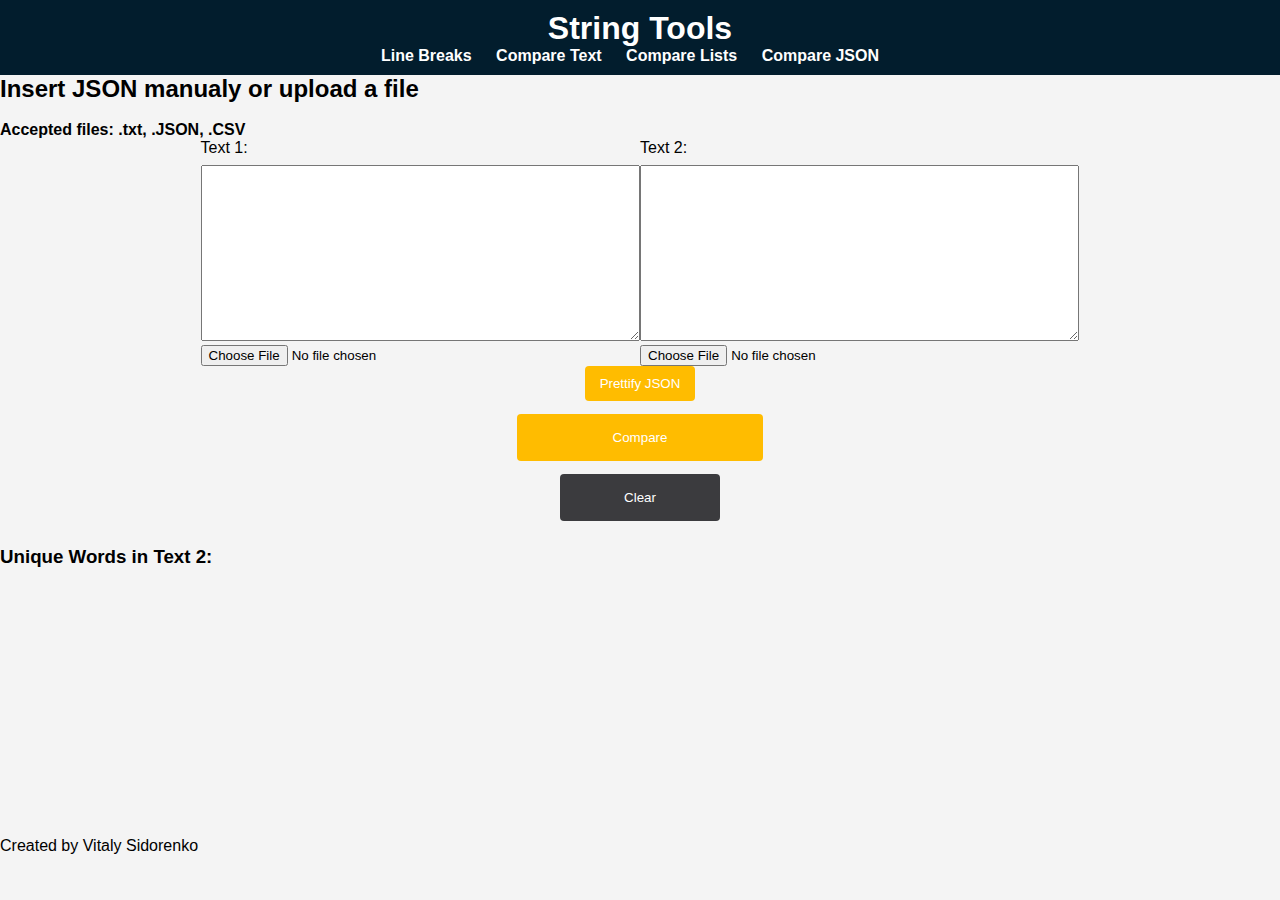
==== compareJSON.html @ 8be1998c "Adding Compare JSON page" ====
<!DOCTYPE html>
<html lang="en">
<head>
    <meta charset="UTF-8">
    <meta name="viewport" content="width=device-width, initial-scale=1.0">
    <link rel="stylesheet" type="text/css" href="style.css">
    <title>String Tools - Compare Text</title>
</head>
<body>

    <!-- Header with Navbar -->
    <div class="navbar">
        <header>
            <h1>String Tools</h1>
            <nav>
                <ul>
                    <li><a href="index.html">Line Breaks</a></li>
                    <li><a href="compareText.html">Compare Text</a></li>
                    <li><a href="compareLists.html">Compare Lists</a></li>
                    <li><a href="compareJSON.html">Compare JSON</a></li>
                </ul>
            </nav>
        </header>
    </div>

    <div class="heading">
        <h2>Insert JSON manualy or upload a file </h2>
        <br>
        <h4>Accepted files: .txt, .JSON, .CSV</h4>
    </div>
    <div class="compare-content-up">
        <div class="compare-content-left">
            <label for="textOne">Text 1:</label>
            <textarea id="textOne" name="textOne" spellcheck="false"></textarea>
            <input type="file" id="fileInputOne" accept=".txt, .json, .csv" ondrop="handleDrop(event)">
        </div>
        
        <div class="compare-content-right">
            <label for="textTwo">Text 2:</label>
            <textarea id="textTwo" name="textTwo" spellcheck="false"></textarea>
            <input type="file" id="fileInputTwo" accept=".txt, .json, .csv" ondrop="handleDrop(event)">
        </div>
    </div>

    <div class="compare-content-down">
        <button id="beautifyButton">Prettify JSON</button>
        <button id="compareListsButton" type="submit">Compare</button>
        <button id="clearButton" type="submit">Clear</button>
        <div class="cards">
            <div class="cards-up">
                <div id="newCard"></div>
                <div id="originalCard"></div>
            </div>
            <div class="cards-down">
                <!-- New Card for Unique Words in List 2 -->
                <h3 id="uniqueWordsHeader">Unique Words in Text 2:</h3>
                <div id="uniqueWordsCard" class="card" style="display: none;">
                    <!-- Display unique words here -->
                    <p></p> 
                </div> 
            </div>
        </div>
    </div>

    <!-- Footer -->
    <footer>
        <div class="compare-bottom">
            <p>Created by Vitaly Sidorenko <span id="copyright-year-compare-page"></span></p>
        </div>
    </footer>

    <script src="json-tools.js" defer></script>
</body>
</html>
---- style.css ----
*, *:before, *:after {
    box-sizing: inherit;
    margin: 0;
  }
  html {
    box-sizing: border-box;
    scroll-behavior: smooth;
  }

  /*body style*/

  body {
    font-family: Arial, sans-serif;
    background-color: #f4f4f4;
    margin: 0;
    padding: 0;
    display: flex;
    flex-direction: column;
}

header {
    background-color: #021d2d!important;
    color: #fff;
    padding: 10px;
    text-align: center;
}

nav ul {
    list-style: none;
    padding: 0;
}

nav li {
    display: inline-block;
    margin-right: 20px;
}

nav a {
    text-decoration: none;
    color: #fff;
    font-weight: bold;
}

nav a:hover {
    text-decoration: none;
}

/*content style*/
.content{
    margin-top: 0.5%;
}

/*form style */

form {
    display: flex;
    flex-direction: column;
    background-color: #fff;
    padding: 20px;
    border-radius: 8px;
    box-shadow: 0 0 10px rgba(0, 0, 0, 0.1);
    max-width: 50%;
    margin: auto;
}

textarea{
    width: 100%;
    min-height: 11rem;
}

#pretext{
    margin-bottom: 2%;
    max-width: 100%;
    min-width: 100%;
}

#restext{
    max-width: 75%;
    min-width: 75%;
}

.partTwo .items{
    margin: 2% 2% 2% 2%;
    border: #021d2d solid 1px;
    padding: 2rem;
    background-color: #a7a2a24a;
}

.partThree{
    display: flex;
    justify-content: center;

}

.itemsOne{
    display: flex;
    
}

.itemsTwo{
    display: flex;
    align-items: center;
}

.itemsFour{
    display: flex;
}

.itemsTwo #blank{
    max-width: 5%;
    /* margin: 1% 1% 1% 1% */

}

.itemsThree{
    display: flex;
}

label {
    display: block;
    margin-bottom: 8px;
}

input[type="text"]{
    width: 16%;
    padding: 8px;
    margin: 1% 1% 1% 1%;
    box-sizing: border-box;
    border: 1px solid #ccc;
    border-radius: 4px;
}

input[type="radio"],
input[type="checkbox"] {
    margin-right: 5px;
}

button {
    background-color: #FFBC00;
    color: #fff;
    padding: 10px 15px;
    border: none;
    border-radius: 4px;
    cursor: pointer;
}

#clipboard{
    margin: 3% 2% 2% 2%;
    padding: 2% 2% 2% 2%;
    max-height: 9rem;
}

button:hover {
    background-color: #e7c978;
}

.bottom{
    display: flex;
    justify-content: center;
    margin-top: 1%;
}

#reset{
    background-color: #3b3b3e;
    color: #fff;
}

#reset:hover{
    background-color: #8a8a8b;
    color: #fff;
}


/*COMPARE CONTENT PAGE STYLE*/

.compare-content-up{
    display: flex;
    justify-content: center;
}

.compare-content-up-one{
    display: flex;
    flex-direction: column;
    justify-content: center;
    margin: 2% 2% 2% 2%;
    align-items: center;
}

#labelOne{
    max-width: 20%;
}

.compare-content-up-two{
    display: flex;
    flex-direction: column;
    justify-content: center;
    margin: 2% 2% 2% 2%;
    align-items: center;
}

.text-compare{
    margin: 2% 2% 2% 2%;
    min-height: 25rem;
    min-width:  50rem;
}


.compare-content-middle{
    display: flex;
}

.compare-content-down{
    display: flex;
    flex-direction: column;
    align-items: center;
}

.compare-bottom{
    display: flex;
    flex-direction: column;
    justify-content: center;
    margin-top: 27vh;
}

.diff-char {
    background-color: #ffaaaa;
    color: red;
}

.cards{
    display: flex;
    margin: 2% 2% 2% 2%;
    width: 100%;

}

.card {
    display: flex;
    border: 1px solid #ddd;
    background-color: #fff;
    padding: 10px;
    margin: 0% 2% 2% 6%;
    width: 40%;
    min-height: 20vh;
    max-height: 40vh;
    overflow-y: auto;
    display: none; /* Initially hide the cards */

}

#compareButton{
    padding: 1rem 6rem;
    margin: 1% 2%;
}

#clearButton{
    padding: 1rem 4rem;
    background-color: #3b3b3e;
    color: #fff;
}

#clearButton:hover{
    padding: 1rem 4rem;
    background-color: #8a8a8b;
    color: #fff;
}

/* COMPARE LISTS PAGE */

#compareListsButton{
    padding: 1rem 6rem;
    margin: 1% 2%;
}
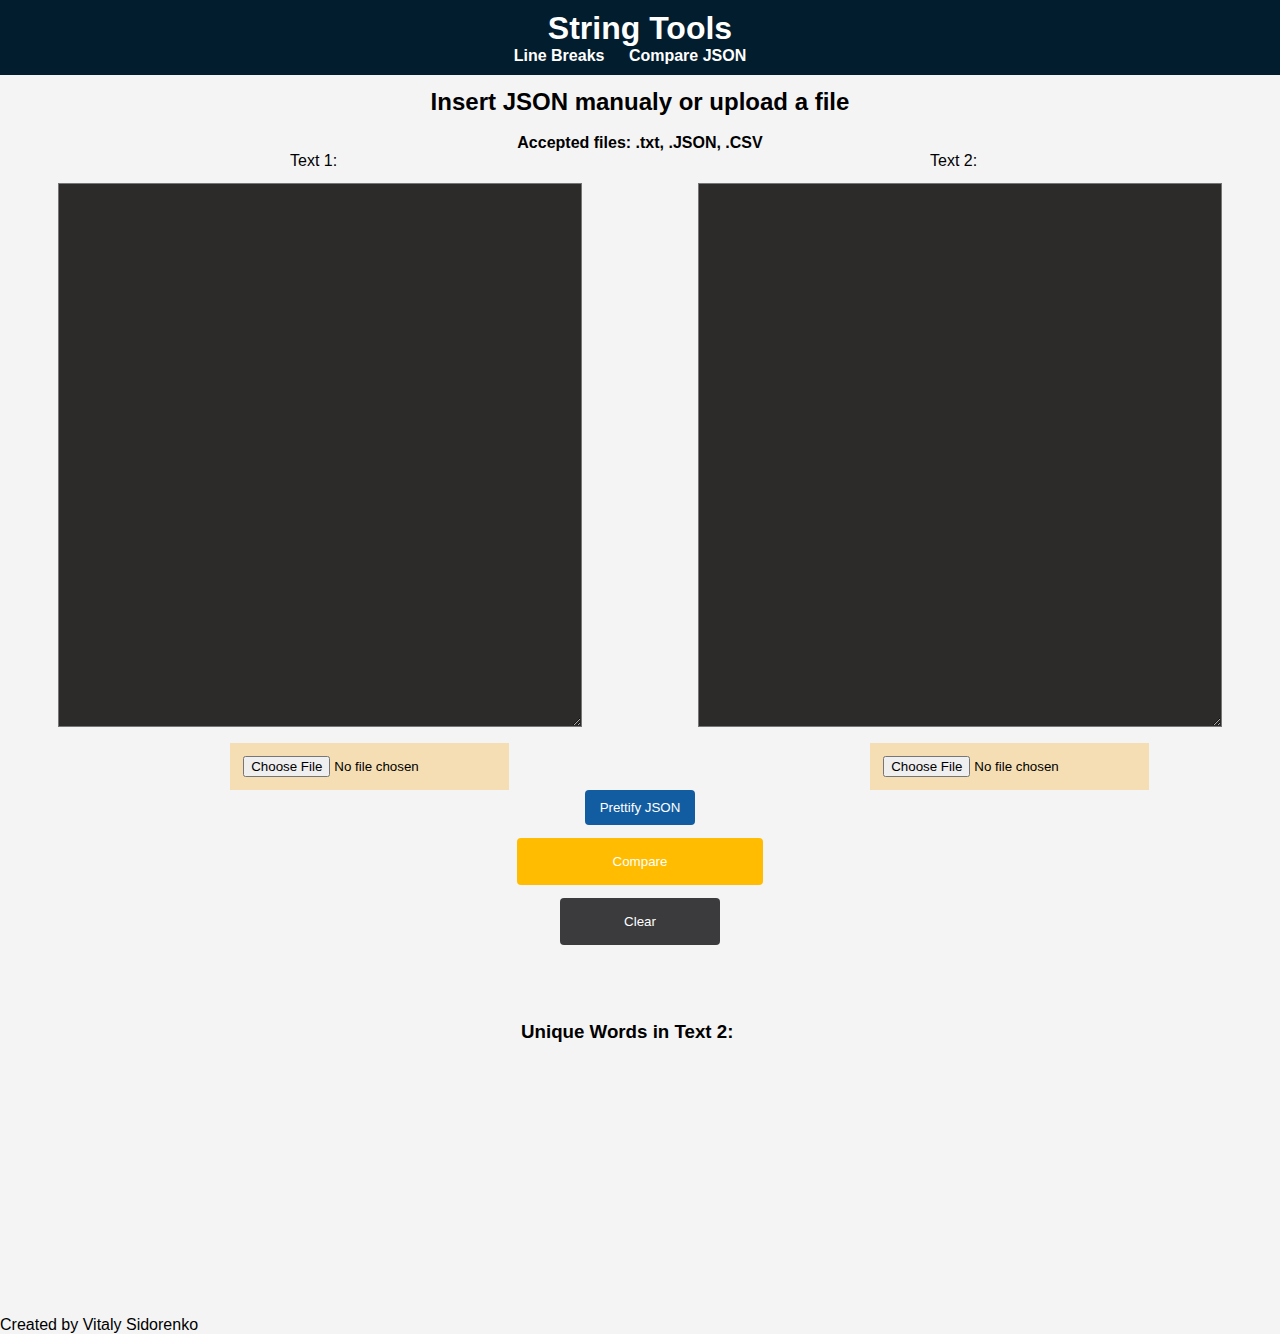
==== commit 0e4c9e37: "Update compareJSON.html" ====
--- a/compareJSON.html
+++ b/compareJSON.html
@@ -15,8 +15,6 @@
             <nav>
                 <ul>
                     <li><a href="index.html">Line Breaks</a></li>
-                    <li><a href="compareText.html">Compare Text</a></li>
-                    <li><a href="compareLists.html">Compare Lists</a></li>
                     <li><a href="compareJSON.html">Compare JSON</a></li>
                 </ul>
             </nav>
@@ -71,4 +69,4 @@
 
     <script src="json-tools.js" defer></script>
 </body>
-</html>+</html>
--- a/style.css
+++ b/style.css
@@ -16,7 +16,11 @@
     padding: 0;
     display: flex;
     flex-direction: column;
-}
+    /* align-items: center;
+    justify-content: center; */
+}
+
+/* Add this to your existing CSS styles */
 
 header {
     background-color: #021d2d!important;
@@ -51,6 +55,7 @@
 }
 
 /*form style */
+
 
 form {
     display: flex;
@@ -118,13 +123,14 @@
 
 label {
     display: block;
-    margin-bottom: 8px;
+    margin: 0% 2% 0% 0%;
+    text-align: center;
 }
 
 input[type="text"]{
-    width: 16%;
+    width: 28%;
     padding: 8px;
-    margin: 1% 1% 1% 1%;
+    margin: 1% 2% 2% 1%;
     box-sizing: border-box;
     border: 1px solid #ccc;
     border-radius: 4px;
@@ -156,7 +162,7 @@
 
 .bottom{
     display: flex;
-    justify-content: center;
+    justify-content: start;
     margin-top: 1%;
 }
 
@@ -175,7 +181,7 @@
 
 .compare-content-up{
     display: flex;
-    justify-content: center;
+    justify-content: space-evenly;
 }
 
 .compare-content-up-one{
@@ -222,29 +228,46 @@
     margin-top: 27vh;
 }
 
-.diff-char {
-    background-color: #ffaaaa;
+.diff-line {
     color: red;
+    display: contents;
 }
 
 .cards{
     display: flex;
-    margin: 2% 2% 2% 2%;
+    flex-direction: column;
+    margin: 2% 2% 2% 0%;
     width: 100%;
 
 }
 
+.cards-up{
+    display: flex;
+    justify-content: space-around;
+    margin: 2% 1% 2% 0%;
+}
+
+.cards-down{
+    margin: auto;
+}
+
+.cards-down #uniqueWordsHeader{
+    text-align: center;
+    margin-bottom: 2%;
+}
+
 .card {
+    font-family: 'Courier New', Courier, monospace; /* Add this line to set the font */
     display: flex;
     border: 1px solid #ddd;
-    background-color: #fff;
+    background-color: #2d2a2a;
+    color: #f7bb4b;
     padding: 10px;
     margin: 0% 2% 2% 6%;
-    width: 40%;
+    width: 41vw;
     min-height: 20vh;
     max-height: 40vh;
     overflow-y: auto;
-    display: none; /* Initially hide the cards */
 
 }
 
@@ -267,7 +290,66 @@
 
 /* COMPARE LISTS PAGE */
 
+#beautifyButton{
+    background-color: #125ca1;
+
+}
+
+#beautifyButton:hover{
+    background-color: #092138;
+
+}
+
 #compareListsButton{
     padding: 1rem 6rem;
     margin: 1% 2%;
 }
+
+/* Add this CSS to your existing styles */
+
+#textOne, #textTwo {
+    font-family: 'Courier New', Courier, monospace;
+    background-color: #2d2a2a;
+    color: #f7bb4b;
+    width: 41vw;
+    min-height: 34rem;
+    margin: 2% 2% 2% 9%;
+}
+
+#textOne::selection, #textTwo::selection {
+    background: #936f0c; /* Red background for selected text */
+}
+
+#textOne::placeholder, #textTwo::placeholder {
+    color: #975f38; /* Placeholder text color */
+}
+
+#fileInputOne, #fileInputTwo{
+    margin: 0% 2% 0% 36%;
+    background-color: wheat;
+    padding: 2%;
+}
+
+.textOne{
+    display: flex;
+}
+
+.textOne-left{
+    margin: 0%;
+}
+
+.textOne-right{
+    margin: 0%;
+}
+
+.diff-word {
+    background-color: yellow; /* Change this to your desired highlighting color */
+    font-weight: bold;
+}
+
+.heading{
+    display: flex;
+    flex-direction: column;
+    align-items: center;
+    margin-top: 1%;
+}
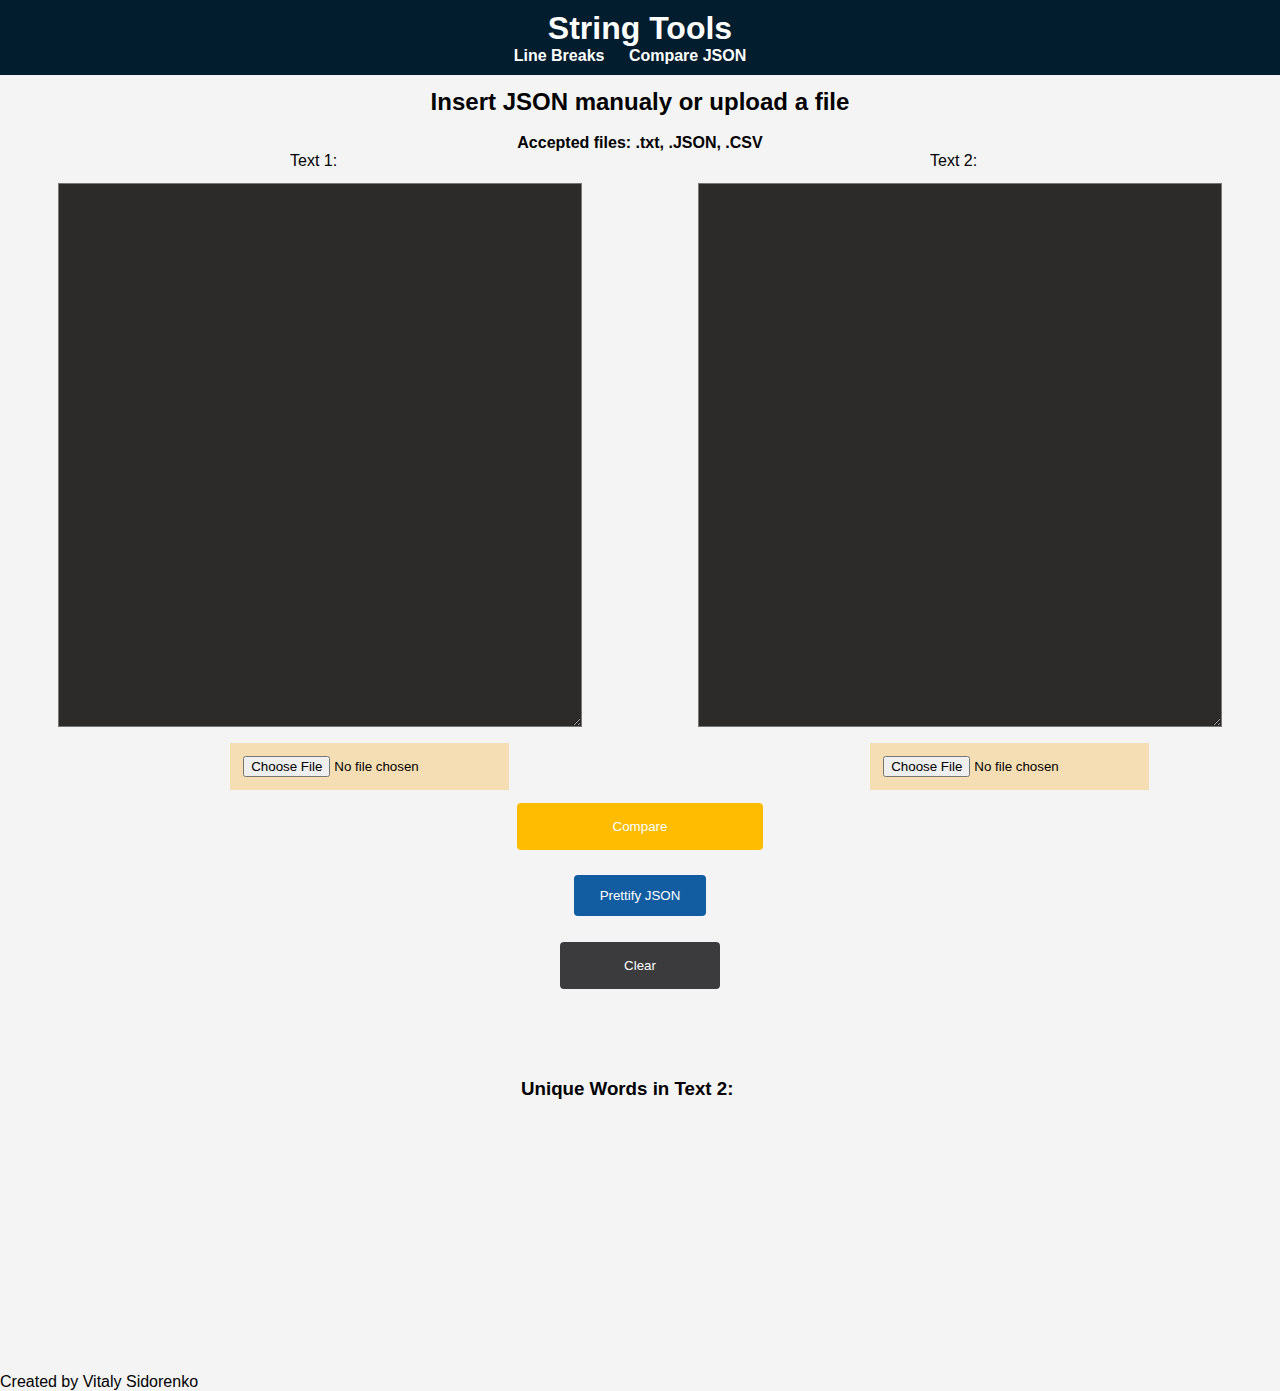
==== commit 8500ca45: "Update compareJSON.html" ====
--- a/compareJSON.html
+++ b/compareJSON.html
@@ -41,8 +41,8 @@
     </div>
 
     <div class="compare-content-down">
+        <button id="compareListsButton" type="submit">Compare</button>
         <button id="beautifyButton">Prettify JSON</button>
-        <button id="compareListsButton" type="submit">Compare</button>
         <button id="clearButton" type="submit">Clear</button>
         <div class="cards">
             <div class="cards-up">
--- a/style.css
+++ b/style.css
@@ -99,16 +99,21 @@
 
 .itemsOne{
     display: flex;
+    margin: 1%;
+    padding: 1%;
     
 }
 
 .itemsTwo{
     display: flex;
     align-items: center;
+    margin: 1%;
+    padding 1%;
 }
 
 .itemsFour{
     display: flex;
+    margin: 2%;
 }
 
 .itemsTwo #blank{
@@ -119,6 +124,7 @@
 
 .itemsThree{
     display: flex;
+    margin: 2%;
 }
 
 label {
@@ -128,9 +134,9 @@
 }
 
 input[type="text"]{
-    width: 28%;
-    padding: 8px;
-    margin: 1% 2% 2% 1%;
+    width: 22%;
+    padding: 1.2%;
+    margin: 1% 1% 2% 1%;
     box-sizing: border-box;
     border: 1px solid #ccc;
     border-radius: 4px;
@@ -144,10 +150,11 @@
 button {
     background-color: #FFBC00;
     color: #fff;
-    padding: 10px 15px;
+    padding: 2% 7%;
     border: none;
     border-radius: 4px;
     cursor: pointer;
+    margin: 1%;
 }
 
 #clipboard{
@@ -292,11 +299,15 @@
 
 #beautifyButton{
     background-color: #125ca1;
+    padding: 1% 2%;
+    margin: 1%;
 
 }
 
 #beautifyButton:hover{
-    background-color: #092138;
+    background-color: #125ca1;
+    padding: 1% 2%;
+    margin: 1%;
 
 }
 
